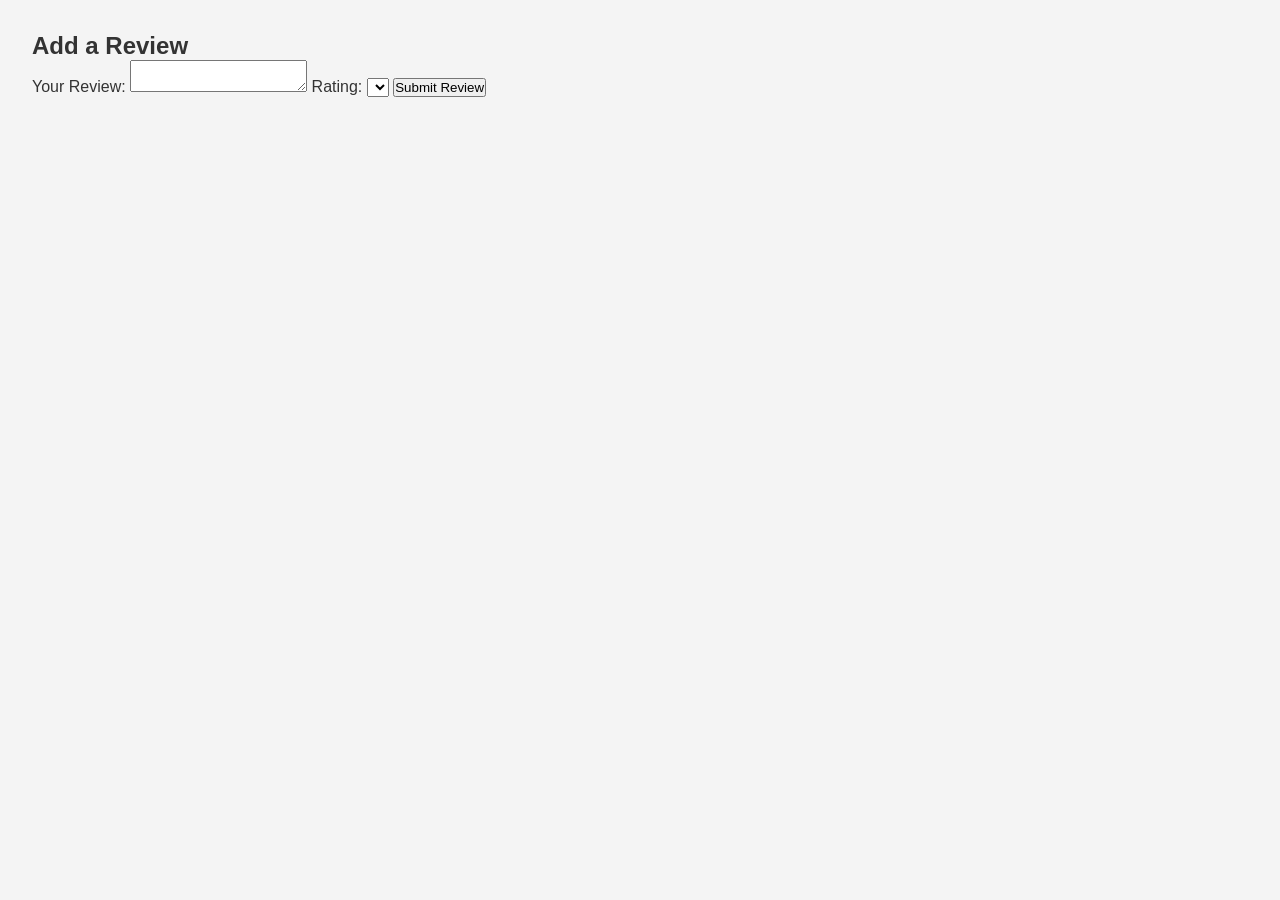
==== part4/add_review.html @ 21566bbb "added html base" ====
<!DOCTYPE html>
<html lang="en">
<head>
    <meta charset="UTF-8">
    <meta name="viewport" content="width=device-width, initial-scale=1.0">
    <title>Add Review</title>
    <link rel="stylesheet" href="styles.css">
</head>
<body>
    <main>
        <!-- Add something to idfentify the place you're reviewing -->
        <form id="review-form">
            <h2>Add a Review</h2>
            <label for="review">Your Review:</label>
            <textarea id="review" name="review" required></textarea>
            <label for="rating">Rating:</label>
            <select id="rating" name="rating" required>
                <!-- Options for rating -->
            </select>
            <button type="submit">Submit Review</button>
        </form>
    </main>
    <script src="scripts.js"></script>
</body>
</html>
---- part4/styles.css ----
/* 
  This is a SAMPLE File to get you started. Follow the instructions on the project to complete the tasks. 
  You'll probably need to override some of theese styles.
*/

* {
    box-sizing: border-box;
    margin: 0;
    padding: 0;
    font-family: Arial, sans-serif;
}

body {
    background-color: #f4f4f4;
    color: #333;
}

header {
    background-color: #333;
    color: #fff;
    padding: 1rem;
}

nav a {
    color: #fff;
    text-decoration: none;
    margin-left: 1rem;
}

main {
    padding: 2rem;
}
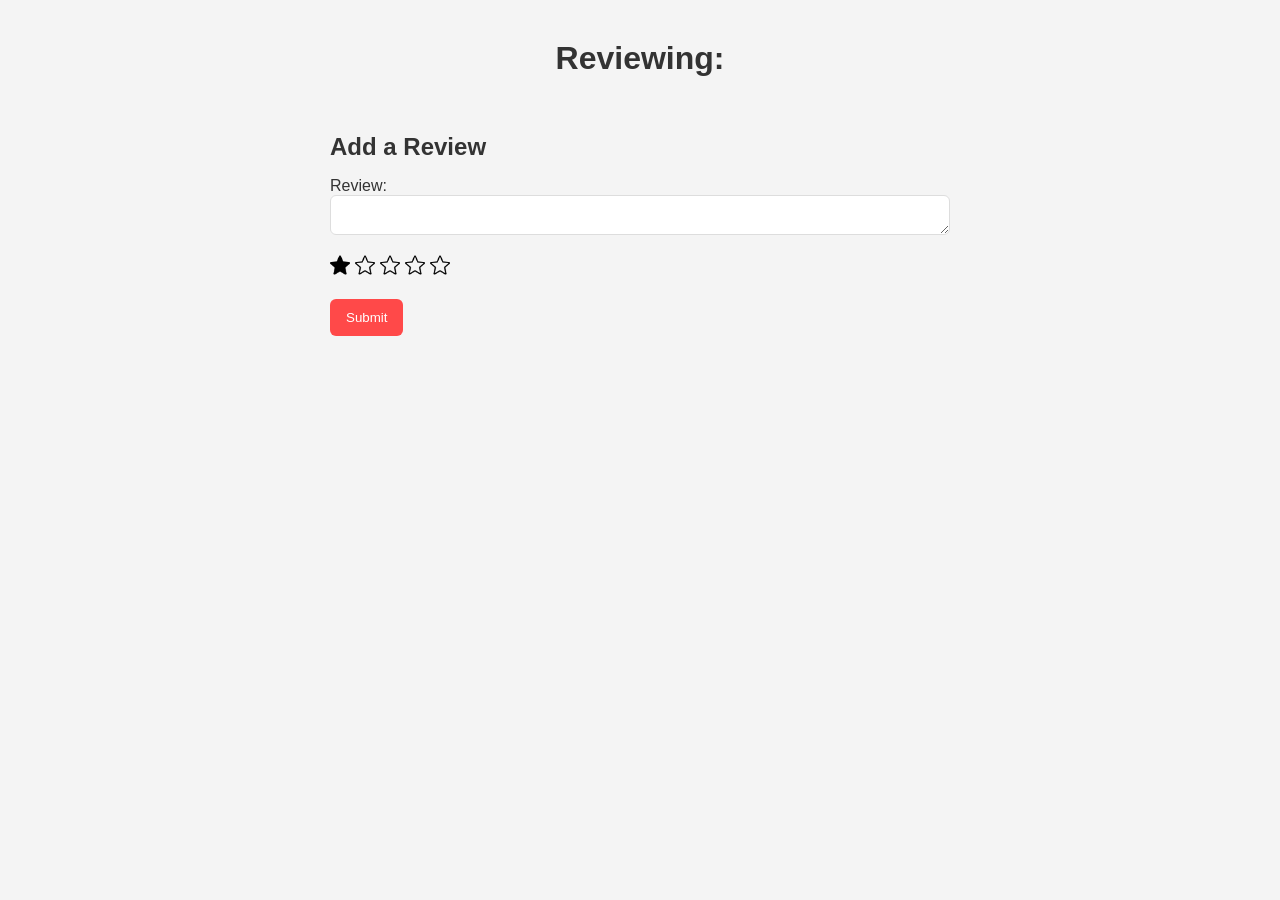
==== commit 6ee98459: "add_review.html css + js" ====
--- a/part4/add_review.html
+++ b/part4/add_review.html
@@ -9,16 +9,32 @@
 <body>
     <main>
         <!-- Add something to idfentify the place you're reviewing -->
-        <form id="review-form">
-            <h2>Add a Review</h2>
-            <label for="review">Your Review:</label>
-            <textarea id="review" name="review" required></textarea>
-            <label for="rating">Rating:</label>
-            <select id="rating" name="rating" required>
-                <!-- Options for rating -->
-            </select>
-            <button type="submit">Submit Review</button>
-        </form>
+
+        <h1 id="reviewing-title">Reviewing: <span id="place-title"></span></h1>
+
+        <div class="review-page-container">
+
+            <section id="add-review">
+                <h2>Add a Review</h2>
+
+                <form id="review-form">
+                    <label for="review-text">Review:</label>
+                    <textarea id="review-text" name="review-text" required></textarea>
+                    <input id="rating" type="number" style="display: none;" value="1">
+
+                    <div class="star-container">
+                        <img id="star-1" src="images/star_bg.png" width="20" alt="Star">
+                        <img id="star-2" src="images/star.png" width="20" alt="Star">
+                        <img id="star-3" src="images/star.png" width="20" alt="Star">
+                        <img id="star-4" src="images/star.png" width="20" alt="Star">
+                        <img id="star-5" src="images/star.png" width="20" alt="Star">
+                    </div>
+
+                    <button type="submit">Submit</button>
+                </form>
+            </section>
+
+        </div>
     </main>
     <script src="scripts.js"></script>
 </body>
--- a/part4/styles.css
+++ b/part4/styles.css
@@ -14,19 +14,258 @@
     background-color: #f4f4f4;
     color: #333;
 }
+.dark {
+    background-color: #15192c;
+    color: #fff;
+}
 
 header {
-    background-color: #333;
-    color: #fff;
+    background-color: #ddd;
+    color: #000;
     padding: 1rem;
 }
-
+.dark header {
+    background-color: #363d56;
+    color: #fff;
+}
+
+nav {
+    display: flex;
+    justify-content: space-between;
+}
 nav a {
-    color: #fff;
+    color: #000;
     text-decoration: none;
     margin-left: 1rem;
 }
 
-main {
-    padding: 2rem;
-}
+nav div {
+    display: flex;
+    gap: 15px;
+}
+
+.dark nav a {
+    color: #fff;
+}
+
+#login-form {
+    margin-top: 2rem;
+    display: grid;
+    max-width: 720px;
+    gap: 12px;
+    text-align: center;
+    margin-left: auto;
+    margin-right: auto;
+}
+#login-form h2 {
+    margin-bottom: 1rem;
+}
+#login-form input {
+    background-color: #fff;
+    padding: 0.5rem;
+    font-size: 1rem;
+    border: none;
+    outline: none;
+    border-radius: 6px;
+    border: 2px solid #eee;
+}
+#login-form input:focus {
+    border: 2px solid #ddd;
+}
+
+.dark #login-form input {
+    color: #fff;
+    background-color: #363d56;
+    border: 2px solid #3f4761;
+}
+.dark #login-form input:focus {
+    border: 2px solid #4a5370;
+}
+
+#login-form button {
+    margin-top: 1rem;
+    width: 180px;
+    padding: 0.5rem;
+    font-size: 1rem;
+    background-color: #ff4949;
+    color: #fff;
+    border: none;
+    cursor: pointer;
+    margin-left: auto;
+    margin-right: auto;
+    border-radius: 8px;
+}
+#login-form button:hover {
+    transition: 0.6s;
+    cursor: pointer;
+    background-color: #ff0000;
+}
+
+#login-form .password-container {
+    width: 100%;
+    position: relative;
+    display: flex;
+    align-items: center;
+}
+#login-form .password-container input {
+    width: 100%;
+    padding-right: 5px;
+}
+#login-form button#toggle-password {
+    position: absolute;
+    right: -20%;
+    top: -27%;
+    background: none;
+    border: none;
+    cursor: pointer;
+    padding: 0;
+    display: flex;
+    align-items: center;
+}
+#login-form button#toggle-password img {
+    width: 24px;
+    height: 24px;
+}
+
+#places-list {
+    margin-top: 15px;
+    display: grid;
+    gap: 20px;
+    grid-template-columns: auto auto auto;
+}
+
+.place-card {
+    margin: 20px;
+    padding: 10px;
+    text-align: center;
+    border: 1px solid #ddd;
+    border-radius: 10px;
+    background-color: #eee;
+}
+.dark .place-card {
+    background-color: #2d3249;
+}
+
+.place-card h1,
+.place-card p,
+.place-card button {
+    margin-top: 12px;
+    margin-bottom: 12px;
+}
+
+#theme-toggle {
+    border: none;
+    background-color: transparent;
+}
+#theme-toggle:hover {
+    cursor: pointer;
+}
+
+.review-page-container {
+    margin: 20px;
+    display: flex;
+    justify-content: center;
+}
+#reviewing-title {
+    text-align: center;
+    margin-top: 40px;
+}
+
+#review-form {
+    display: block;
+}
+
+#review-form button, #login-link, .login-button, .details-button {
+    padding: 11px 16px;
+    color: #fff;
+    border: none;
+    border-radius: 6px;
+    background-color: #ff4949;
+}
+#review-form button:hover, #login-link:hover, .login-button:hover, .details-button:hover {
+    cursor: pointer;
+    transition: 0.6s;
+    background-color: #ff0000;
+}
+
+#login-link {
+    padding: 12px 16px;
+    line-height: 1.35rem;
+}
+
+.details-review-container {
+    margin: 24px;
+    display: flex;
+    gap: 30px;
+    justify-content: center;
+}
+
+.details-review-container #place-details {
+    width: 320px;
+    text-align: center;
+    padding: 20px;
+    background-color: #eee;
+    border: 1px solid #ddd;
+    border-radius: 8px;
+}
+.details-review-container #place-details h1,
+.details-review-container #place-details p,
+.details-review-container #place-details h2 {
+    margin-top: 8px;
+}
+
+.dark .details-review-container #place-details {
+    background-color: #2d3249;
+}
+
+.review-details {
+    width: 620px;
+    padding: 20px;
+    margin-bottom: 12px;
+    border-radius: 8px;
+    background-color: #eee;
+    border: 1px solid #ddd;
+    text-align: center;
+}
+.dark .review-details {
+    background-color: #2d3249;
+}
+
+.review-details h1,
+.review-details p {
+    margin-bottom: 4px;
+}
+
+.star-container {
+    margin-top: 20px;
+    display: flex;
+    gap: 5px;
+    justify-content: center;
+}
+
+#add-review {
+    margin-top: 36px;
+}
+#add-review h2 {
+    margin-bottom: 16px;
+}
+#add-review textarea {
+    padding: 4px;
+    width: 620px;
+    display: block;
+    resize: vertical;
+    border-radius: 6px;
+    border: 1px solid #ddd;
+}
+
+#add-review button {
+    margin-top: 16px;
+}
+
+#add-review .star-container {
+    justify-content: start;
+    margin-bottom: 8px;
+}
+#add-review .star-container img:hover {
+    cursor: pointer;
+}
